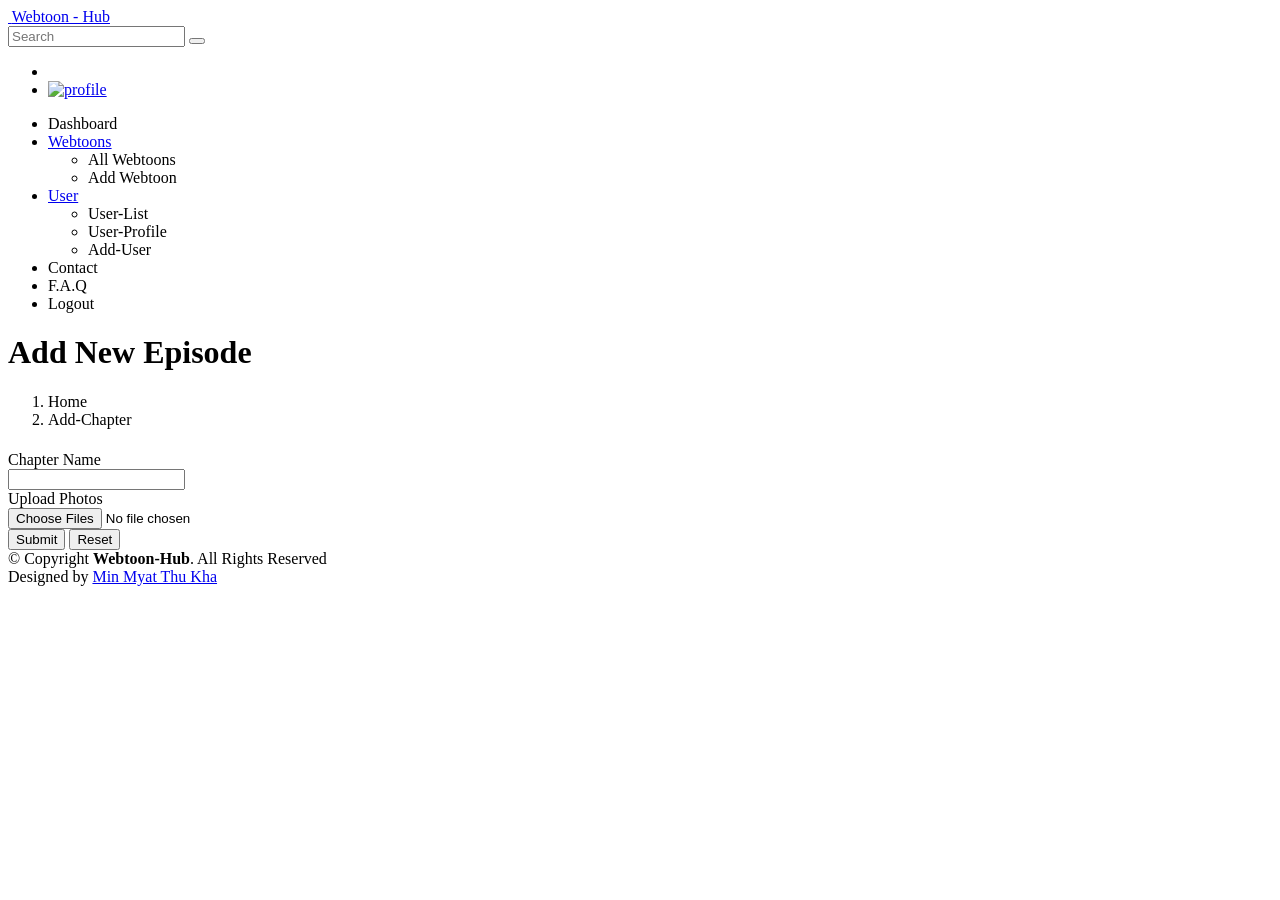
==== src/main/resources/templates/add-chapter.html @ fefb65d6 "Model Mapper" ====
<!DOCTYPE html>
<html lang="en">
<head>
  <meta charset="UTF-8">
  <meta name="viewport" content="width=device-width, initial-scale=1.0">
  <title>Admin Panel</title>

  <meta content="" name="description">
  <meta content="" name="keywords">

  <!-- Google Fonts -->
  <link href="https://fonts.gstatic.com" rel="preconnect">
  <link href="https://fonts.googleapis.com/css?family=Open+Sans:300,300i,400,400i,600,600i,700,700i|Nunito:300,300i,400,400i,600,600i,700,700i|Poppins:300,300i,400,400i,500,500i,600,600i,700,700i" rel="stylesheet">

  <!-- Vendor CSS Files -->
  <link href="/assets/vendor/bootstrap/css/bootstrap.min.css" rel="stylesheet">
  <link href="/assets/vendor/bootstrap-icons/bootstrap-icons.css" rel="stylesheet">
  <link href="/assets/vendor/boxicons/css/boxicons.min.css" rel="stylesheet">
  <link href="/assets/vendor/quill/quill.snow.css" rel="stylesheet">
  <link href="/assets/vendor/quill/quill.bubble.css" rel="stylesheet">
  <link href="/assets/vendor/remixicon/remixicon.css" rel="stylesheet">
  <link href="/assets/vendor/simple-datatables/style.css" rel="stylesheet">

  <!-- Template Main CSS File -->
  <link href="/assets/css/style.css" rel="stylesheet">

</head>
<body>
<!-- ======= Header ======= -->
<header id="header" class="header fixed-top d-flex align-items-center">

  <div class="d-flex align-items-center justify-content-between">
    <a href="index.html" class="logo d-flex align-items-center">
      <img src="/assets/img/logo.png" alt="">
      <span class="d-none d-lg-block">Webtoon - Hub</span>
    </a>
    <i class="bi bi-list toggle-sidebar-btn"></i>
  </div><!-- End Logo -->

  <div class="search-bar">
    <form class="search-form d-flex align-items-center" method="POST" action="#">
      <input type="text" name="query" placeholder="Search" title="Enter search keyword">
      <button type="submit" title="Search"><i class="bi bi-search"></i></button>
    </form>
  </div><!-- End Search Bar -->

  <nav class="header-nav ms-auto">
    <ul class="d-flex align-items-center">

      <li class="nav-item d-block d-lg-none">
        <a class="nav-link nav-icon search-bar-toggle " href="#">
          <i class="bi bi-search"></i>
        </a>
      </li><!-- End Search Icon-->
      <li class="nav-item pe-4">
        <a class="nav-link nav-profile d-flex align-items-center pe-0" href="#">
          <!-- Use the profilePicturePath from the user object to show the profile image -->
          <img class="rounded-circle me-3" height="50px" width="50px"
               th:src="@{${user.profilePhoto}}" alt="profile">
          <span class="d-none d-md-block ps-2" th:text="${user.email}"></span>
          <!-- Access the user's email directly from the 'user' object -->
        </a>
      </li>

    </ul>
  </nav><!-- End Icons Navigation -->

</header><!-- End Header -->

<!-- ======= Sidebar ======= -->
<aside id="sidebar" class="sidebar">

  <ul class="sidebar-nav" id="sidebar-nav">

    <li class="nav-item">
      <a class="nav-link " th:href="@{dashboard}">
        <i class="bi bi-grid"></i>
        <span>Dashboard</span>
      </a>
    </li><!-- End Dashboard Nav -->
    <!-- Webtoons Management Dropdown -->
    <li class="nav-item">
      <a class="nav-link collapsed" data-bs-target="#webtoons-nav" data-bs-toggle="collapse" href="#">
        <i class="bi bi-journal"></i>
        <span>Webtoons</span>
        <i class="bi bi-chevron-down ms-auto"></i>
      </a>
      <ul id="webtoons-nav" class="nav-content collapse" data-bs-parent="#sidebar-nav">
        <li>
          <a th:href="@{/webtoon/webtoon-list}">
            <i class="bi bi-circle"></i><span>All Webtoons</span>
          </a>
        </li>
        <li>
          <a th:href="@{/webtoon/add-webtoon}">
            <i class="bi bi-circle"></i><span>Add Webtoon</span>
          </a>
        </li>
      </ul>
    </li><!-- End Webtoons Nav -->

    <li class="nav-item">
      <a class="nav-link collapsed" data-bs-target="#user-nav" data-bs-toggle="collapse" href="#">
        <i class="bi bi-person"></i><span>User</span><i class="bi bi-chevron-down ms-auto"></i>
      </a>
      <ul id="user-nav" class="nav-content collapse " data-bs-parent="#sidebar-nav">
        <li>
          <a th:href="@{/user/user-list}">
            <i class="bi bi-circle"></i><span>User-List</span>
          </a>
        </li>
        <li>
          <a th:href="@{/user/profile/{id}(id=${user.id})}">
            <i class="bi bi-circle"></i><span>User-Profile</span>
          </a>
        </li>
        <li>
          <a th:href="@{/user/add-user}">
            <i class="bi bi-circle"></i><span>Add-User</span>
          </a>
        </li>
      </ul>
    </li><!-- End Profile Page Nav -->

    <li class="nav-item">
      <a class="nav-link collapsed" th:href="@{/contact}">
        <i class="bi bi-envelope"></i>
        <span>Contact</span>
      </a>
    </li><!-- End Contact Page Nav -->

    <li class="nav-item">
      <a class="nav-link collapsed" th:href="@{/faq}">
        <i class="bi bi-question-circle"></i>
        <span>F.A.Q</span>
      </a>
    </li><!-- End F.A.Q Page Nav -->

    <li class="nav-item">
      <a class="nav-link collapsed" th:href="@{/logout}">
        <i class="bi bi-box-arrow-in-right"></i>
        <span>Logout</span>
      </a>
    </li><!-- End Login Page Nav -->

  </ul>

</aside><!-- End Sidebar-->

<main id="main" class="main">

  <div class="pagetitle">
    <h1>Add New Episode</h1>
    <nav>
      <ol class="breadcrumb">
        <li class="breadcrumb-item"><a th:href="@{/dashboard}">Home</a></li>
        <li class="breadcrumb-item active"><a th:href="@{/webtoon/add-chapter}">Add-Chapter</a></li>
      </ol>
    </nav>
  </div><!-- End Page Title -->

  <div class="card">
    <div class="card-body">
      <h5 class="card-title" th:text="${webtoon.getTitle()}"></h5>

      <!-- Horizontal Form -->
      <form th:object="${chapter}" th:action="@{/add-chapter/{id}(id=${webtoon.id})}" th:method="post" enctype="multipart/form-data">
        <!-- Chapter Name -->
        <div class="row mb-3">
          <label for="chapterName" class="col-sm-2 col-form-label">Chapter Name</label>
          <div class="col-sm-10">
            <input type="text" id="chapterName" class="form-control" th:field="*{name}">
          </div>
        </div>

        <!-- File Upload (Multiple Files Option) -->
        <div class="row mb-3">
          <label class="col-sm-2 col-form-label">Upload Photos</label>
          <div class="col-sm-10">
            <input class="form-control" type="file" id="formFile" name="files" accept="image/*" multiple>
          </div>
        </div>

        <!-- Submit and Reset Buttons -->
        <div class="text-center">
          <button type="submit" class="btn btn-primary">Submit</button>
          <button type="reset" class="btn btn-secondary">Reset</button>
        </div>
      </form>


    </div>
  </div>

</main><!-- End #main -->

<!-- ======= Footer ======= -->
<footer id="footer" class="footer">
  <div class="copyright">
    &copy; Copyright <strong><span>Webtoon-Hub</span></strong>. All Rights Reserved
  </div>
  <div class="credits">
    <!-- All the links in the footer should remain intact. -->
    <!-- You can delete the links only if you purchased the pro version. -->
    <!-- Licensing information: https://bootstrapmade.com/license/ -->
    <!-- Purchase the pro version with working PHP/AJAX contact form: https://bootstrapmade.com/nice-admin-bootstrap-admin-html-template/ -->
    Designed by <a href="https://bootstrapmade.com/">Min Myat Thu Kha</a>
  </div>
</footer><!-- End Footer -->

<a href="#" class="back-to-top d-flex align-items-center justify-content-center"><i class="bi bi-arrow-up-short"></i></a>

<!-- Vendor JS Files -->
<script src="/assets/vendor/apexcharts/apexcharts.min.js"></script>
<script src="/assets/vendor/bootstrap/js/bootstrap.bundle.min.js"></script>
<script src="/assets/vendor/chart.js/chart.umd.js"></script>
<script src="/assets/vendor/echarts/echarts.min.js"></script>
<script src="/assets/vendor/quill/quill.js"></script>
<script src="/assets/vendor/simple-datatables/simple-datatables.js"></script>
<script src="/assets/vendor/tinymce/tinymce.min.js"></script>
<script src="/assets/vendor/php-email-form/validate.js"></script>

<!-- Template Main JS File -->
<script src="/assets/js/main.js"></script>

</body>

</html>
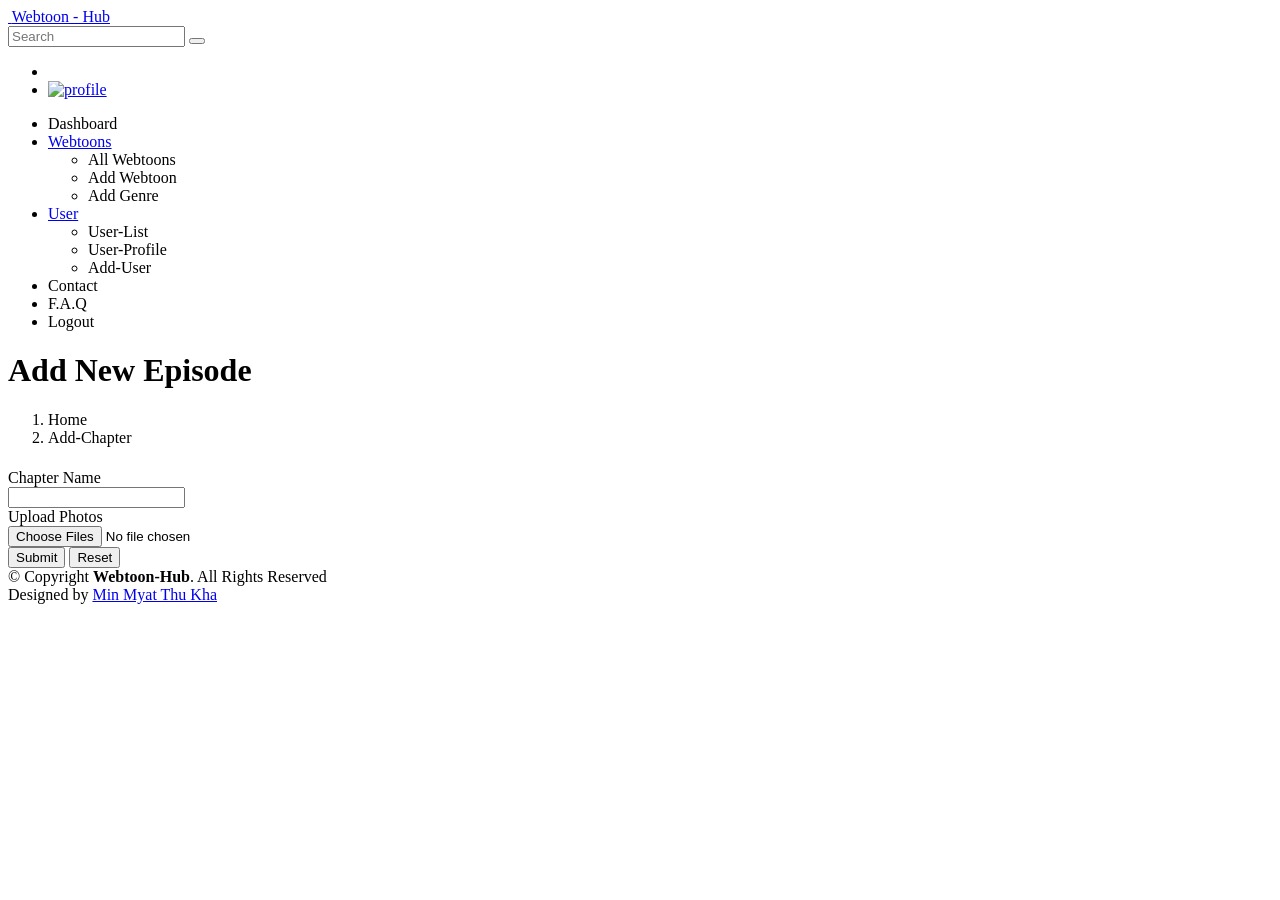
==== commit 0b8f5e12: "Search Updated" ====
--- a/src/main/resources/templates/add-chapter.html
+++ b/src/main/resources/templates/add-chapter.html
@@ -96,6 +96,11 @@
             <i class="bi bi-circle"></i><span>Add Webtoon</span>
           </a>
         </li>
+        <li>
+          <a th:href="@{/webtoon/add-genre}">
+            <i class="bi bi-circle"></i><span>Add Genre</span>
+          </a>
+        </li>
       </ul>
     </li><!-- End Webtoons Nav -->
 
